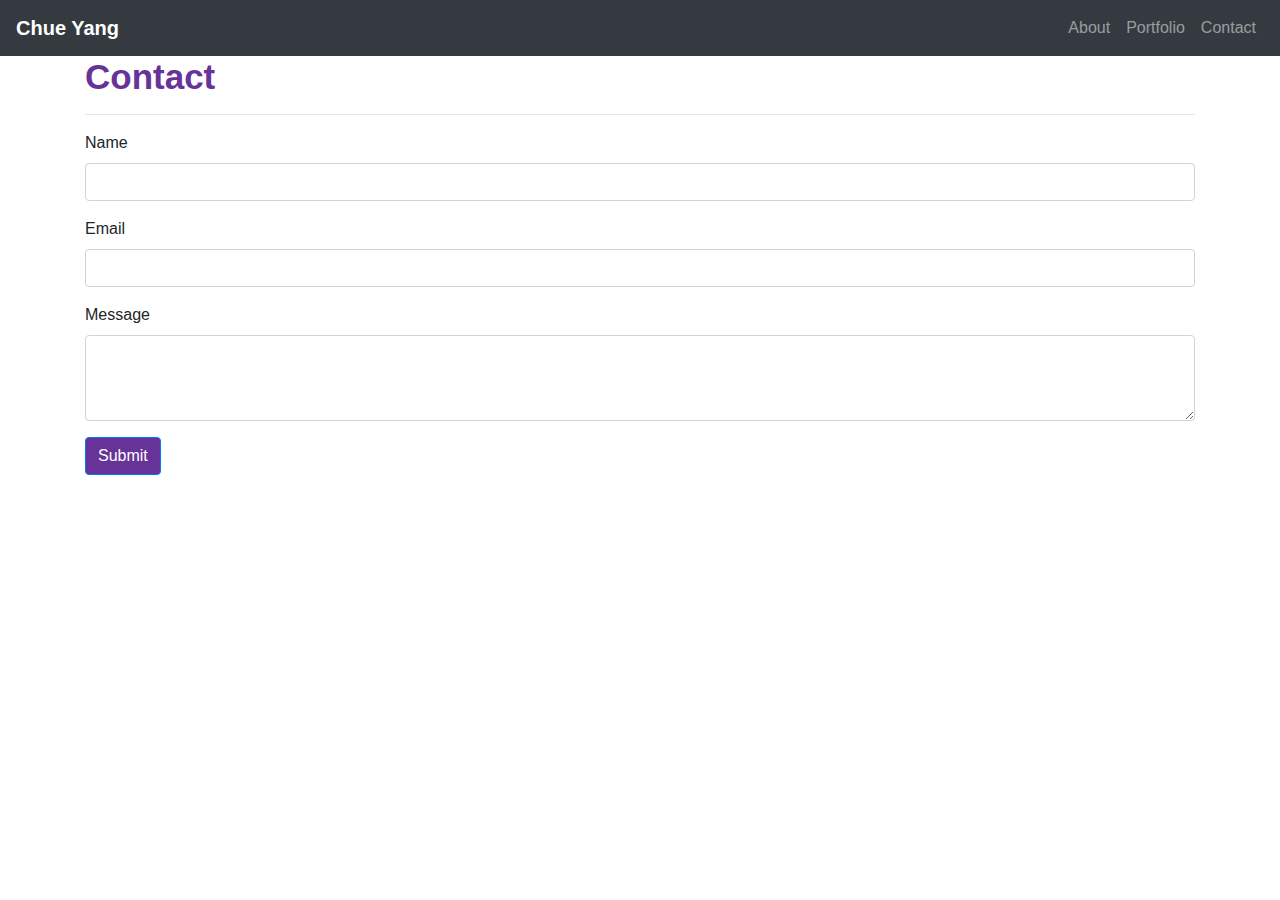
==== contact.html @ bd4dfa5d "Created portfolio website" ====
<!DOCTYPE html>
<html lang="en">
<head>
    <meta charset="UTF-8">
    <meta name="viewport" content="width=device-width, initial-scale=1.0">
    <title>Chue Yang</title>
    <link rel="stylesheet" href="reset.css">
    <link rel="stylesheet" href="https://stackpath.bootstrapcdn.com/bootstrap/4.4.1/css/bootstrap.min.css" integrity="sha384-Vkoo8x4CGsO3+Hhxv8T/Q5PaXtkKtu6ug5TOeNV6gBiFeWPGFN9MuhOf23Q9Ifjh" crossorigin="anonymous">
    <link rel="stylesheet" href="style.css">
    
</head>
<body>
      <nav class="navbar navbar-expand-lg navbar-dark bg-dark navbar-fixed-top">
        <a class="navbar-brand" href="#" style="font-weight:bold">Chue Yang</a>
        <button class="navbar-toggler" type="button" data-toggle="collapse" data-target="#navbarNav" aria-controls="navbarNav" aria-expanded="false" aria-label="Toggle navigation">
          <span class="navbar-toggler-icon"></span>
        </button>
        <div class="collapse navbar-collapse" id="navbarNav">
          <ul class="navbar-nav ml-auto">
            <li class="nav-item ">
              <a class="nav-link" href="index.html">About</a> 
            </li>
            <li class="nav-item">
              <a class="nav-link" href="portfolio.html">Portfolio</a>
            </li>
            <li class="nav-item">
              <a class="nav-link" href="contact.html">Contact</a>
            </li>
          </ul>
          </div>
        </nav>

    

    <section class="container">
      <div class="row">
        <div class="col-md-12">
          <div class="page-header" class="jumbotron">                                
             <h1 class="display-4" class="lead" class="my-4" style="color:rebeccapurple; font-weight:bold; font-size:35px;"> Contact</h1>
             <hr>
          </div>
          </div>
        </div>
       
       
      
     <form>
            <div class="form-group">
              <label for="usr">Name</label>
              <input type="text" class="form-control" id="usr">
            </div>

            <div class="form-group">
                <label for="exampleInputEmail1">Email</label>
                <input type="email" class="form-control" id="exampleInputEmail1" aria-describedby="emailHelp">
                <!-- <small id="emailHelp" class="form-text text-muted">We'll never share your email with anyone else.</small> -->
              </div>
              
              <div class="form-group">
                <label for="exampleFormControlTextarea1">Message</label>
                <textarea class="form-control" id="exampleFormControlTextarea1" rows="3"></textarea>
              </div>
              <button type="submit" class="btn btn-primary" style="background-color:rebeccapurple">Submit</button>

            </form>
          </section>
      </body>
</html>
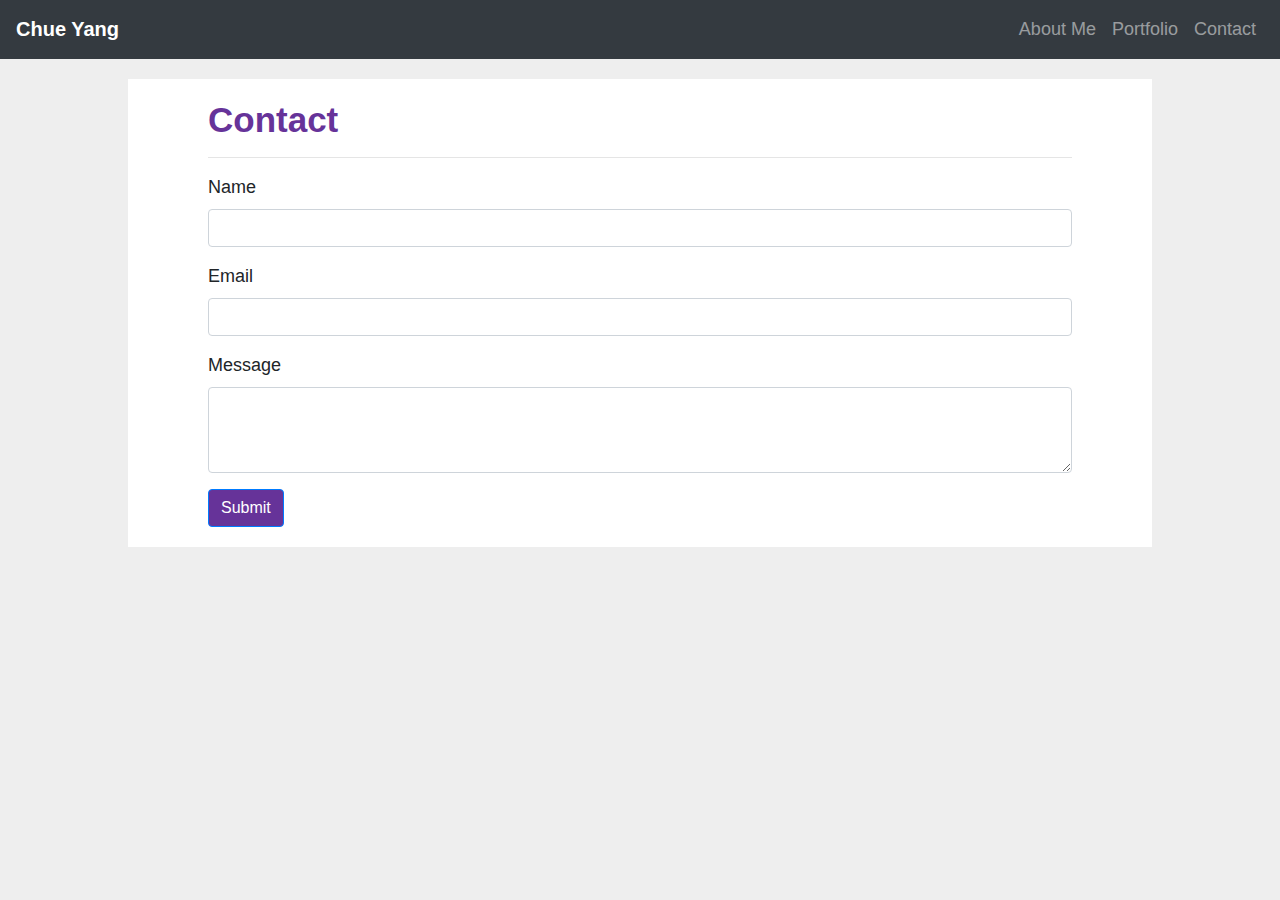
==== commit c7dd3485: "Fixed padding and hamburger navigation bar" ====
--- a/contact.html
+++ b/contact.html
@@ -3,13 +3,18 @@
 <head>
     <meta charset="UTF-8">
     <meta name="viewport" content="width=device-width, initial-scale=1.0">
-    <title>Chue Yang</title>
-    <link rel="stylesheet" href="reset.css">
-    <link rel="stylesheet" href="https://stackpath.bootstrapcdn.com/bootstrap/4.4.1/css/bootstrap.min.css" integrity="sha384-Vkoo8x4CGsO3+Hhxv8T/Q5PaXtkKtu6ug5TOeNV6gBiFeWPGFN9MuhOf23Q9Ifjh" crossorigin="anonymous">
-    <link rel="stylesheet" href="style.css">
+    <title>Chue's Contact Me Page</title>
+    <link rel="stylesheet" href="style/reset.css">
+    <link rel="stylesheet" href="https://maxcdn.bootstrapcdn.com/bootstrap/4.3.1/css/bootstrap.min.css">
+    <script src="https://ajax.googleapis.com/ajax/libs/jquery/3.4.1/jquery.min.js"></script>
+    <script src="https://cdnjs.cloudflare.com/ajax/libs/popper.js/1.14.7/umd/popper.min.js"></script>
+    <script src="https://maxcdn.bootstrapcdn.com/bootstrap/4.3.1/js/bootstrap.min.js"></script>
+    <link rel="stylesheet" href="style/style.css">
     
 </head>
+
 <body>
+  <!-- navigation bar -->
       <nav class="navbar navbar-expand-lg navbar-dark bg-dark navbar-fixed-top">
         <a class="navbar-brand" href="#" style="font-weight:bold">Chue Yang</a>
         <button class="navbar-toggler" type="button" data-toggle="collapse" data-target="#navbarNav" aria-controls="navbarNav" aria-expanded="false" aria-label="Toggle navigation">
@@ -18,7 +23,7 @@
         <div class="collapse navbar-collapse" id="navbarNav">
           <ul class="navbar-nav ml-auto">
             <li class="nav-item ">
-              <a class="nav-link" href="index.html">About</a> 
+              <a class="nav-link" href="index.html">About Me</a> 
             </li>
             <li class="nav-item">
               <a class="nav-link" href="portfolio.html">Portfolio</a>
@@ -27,42 +32,37 @@
               <a class="nav-link" href="contact.html">Contact</a>
             </li>
           </ul>
-          </div>
+        </div>
         </nav>
-
-    
-
-    <section class="container">
-      <div class="row">
-        <div class="col-md-12">
-          <div class="page-header" class="jumbotron">                                
-             <h1 class="display-4" class="lead" class="my-4" style="color:rebeccapurple; font-weight:bold; font-size:35px;"> Contact</h1>
-             <hr>
-          </div>
+ 
+      <section class="container">
+        <div class="row">
+          <div class="col-md-12">
+            <div class="page-header" class="jumbotron">                                
+               <h1 class="display-4" class="lead" class="my-4" style="color:rebeccapurple; font-weight:bold; font-size:35px;"> Contact</h1>
+                <hr>
+            </div>
           </div>
         </div>
        
-       
-      
-     <form>
-            <div class="form-group">
+        <form>
+          <div class="form-group">
               <label for="usr">Name</label>
               <input type="text" class="form-control" id="usr">
-            </div>
+          </div>
 
-            <div class="form-group">
-                <label for="exampleInputEmail1">Email</label>
-                <input type="email" class="form-control" id="exampleInputEmail1" aria-describedby="emailHelp">
-                <!-- <small id="emailHelp" class="form-text text-muted">We'll never share your email with anyone else.</small> -->
-              </div>
+           <div class="form-group">
+               <label for="exampleInputEmail1">Email</label>
+               <input type="email" class="form-control" id="exampleInputEmail1" aria-describedby="emailHelp">
+          </div>
               
-              <div class="form-group">
+          <div class="form-group">
                 <label for="exampleFormControlTextarea1">Message</label>
                 <textarea class="form-control" id="exampleFormControlTextarea1" rows="3"></textarea>
-              </div>
-              <button type="submit" class="btn btn-primary" style="background-color:rebeccapurple">Submit</button>
+          </div>
+            <button type="submit" class="btn btn-primary" style="background-color:rebeccapurple">Submit</button>
 
-            </form>
-          </section>
-      </body>
+        </form>
+      </section>
+    </body>
 </html>--- a/style/style.css
+++ b/style/style.css
@@ -0,0 +1,50 @@
+
+*{
+    box-sizing: border-box;
+}
+
+body{
+    background-color:#eee;
+    font-size: 18px;
+    line-height: 27px;
+}
+
+.container{
+    background-color: white;
+    width: 1024px;
+    margin: 20px auto;
+    padding: 20px 80px;
+   }
+
+form{
+    text-align: left;
+}
+
+.col-md-6{
+    margin-bottom: 20px;
+}
+
+@media screen and (max-width: 780px){
+.container{
+    width: 100%;
+    padding: 20px 40px;
+}
+
+.col-md-9{
+    float: left;
+    margin-top: 20px;
+}
+}
+
+@media screen and (max-width: 480px){
+    .container{
+        width: 100%;
+        padding: 20px 40px;
+    }
+    
+    .col-md-9{
+        float: left;
+        margin-top: 20px;
+    }
+    
+    }
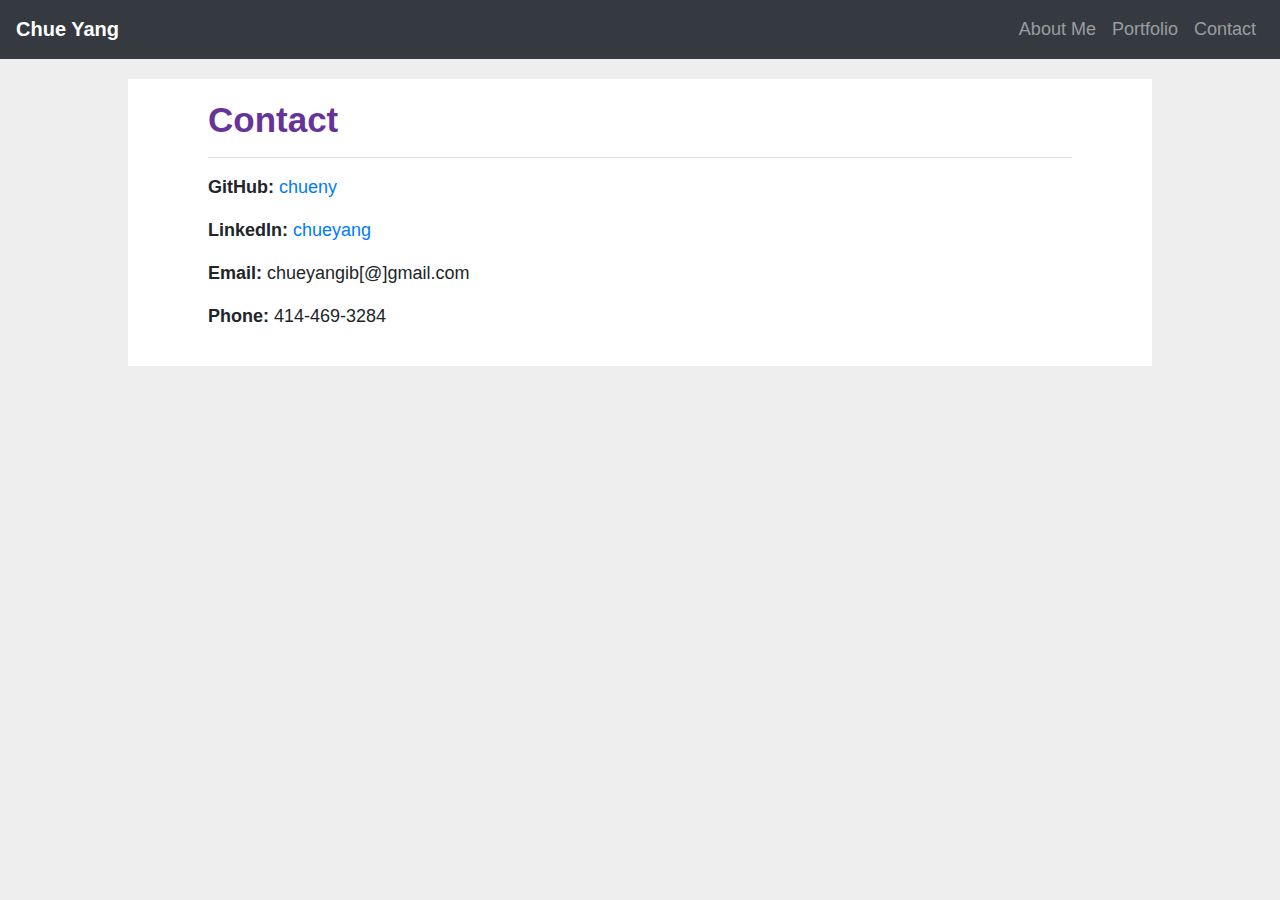
==== commit 599d49d6: "updated portfolio linkedIn" ====
--- a/contact.html
+++ b/contact.html
@@ -46,7 +46,12 @@
         </div>
        
         <form>
-          <div class="form-group">
+          <p><strong>GitHub: </strong><a href="https://github.com/chueny">chueny</a></p>
+          <p> <strong>LinkedIn: </strong><a href="https://www.linkedin.com/in/chueyang/">  chueyang</a></p>
+          <p> <strong>Email: </strong>chueyangib[@]gmail.com</p>
+          <p><strong>Phone: </strong>414-469-3284</p>
+        
+          <!-- <div class="form-group">
               <label for="usr">Name</label>
               <input type="text" class="form-control" id="usr">
           </div>
@@ -60,7 +65,7 @@
                 <label for="exampleFormControlTextarea1">Message</label>
                 <textarea class="form-control" id="exampleFormControlTextarea1" rows="3"></textarea>
           </div>
-            <button type="submit" class="btn btn-primary" style="background-color:rebeccapurple">Submit</button>
+            <button type="submit" class="btn btn-primary" style="background-color:rebeccapurple">Submit</button> -->
 
         </form>
       </section>
--- a/style/style.css
+++ b/style/style.css
@@ -24,7 +24,19 @@
     margin-bottom: 20px;
 }
 
-@media screen and (max-width: 780px){
+img{
+   max-width: 100%;
+   height: auto; 
+   margin-top: 5px;
+}
+
+button{
+border-radius: 5px;
+}
+
+
+
+@media screen and (max-width: 1200px){
 .container{
     width: 100%;
     padding: 20px 40px;
@@ -32,12 +44,13 @@
 
 .col-md-9{
     float: left;
-    margin-top: 20px;
+    margin-top: 30px;
 }
 }
 
 @media screen and (max-width: 480px){
     .container{
+        float: left;
         width: 100%;
         padding: 20px 40px;
     }
@@ -47,4 +60,4 @@
         margin-top: 20px;
     }
     
-    }
+}
